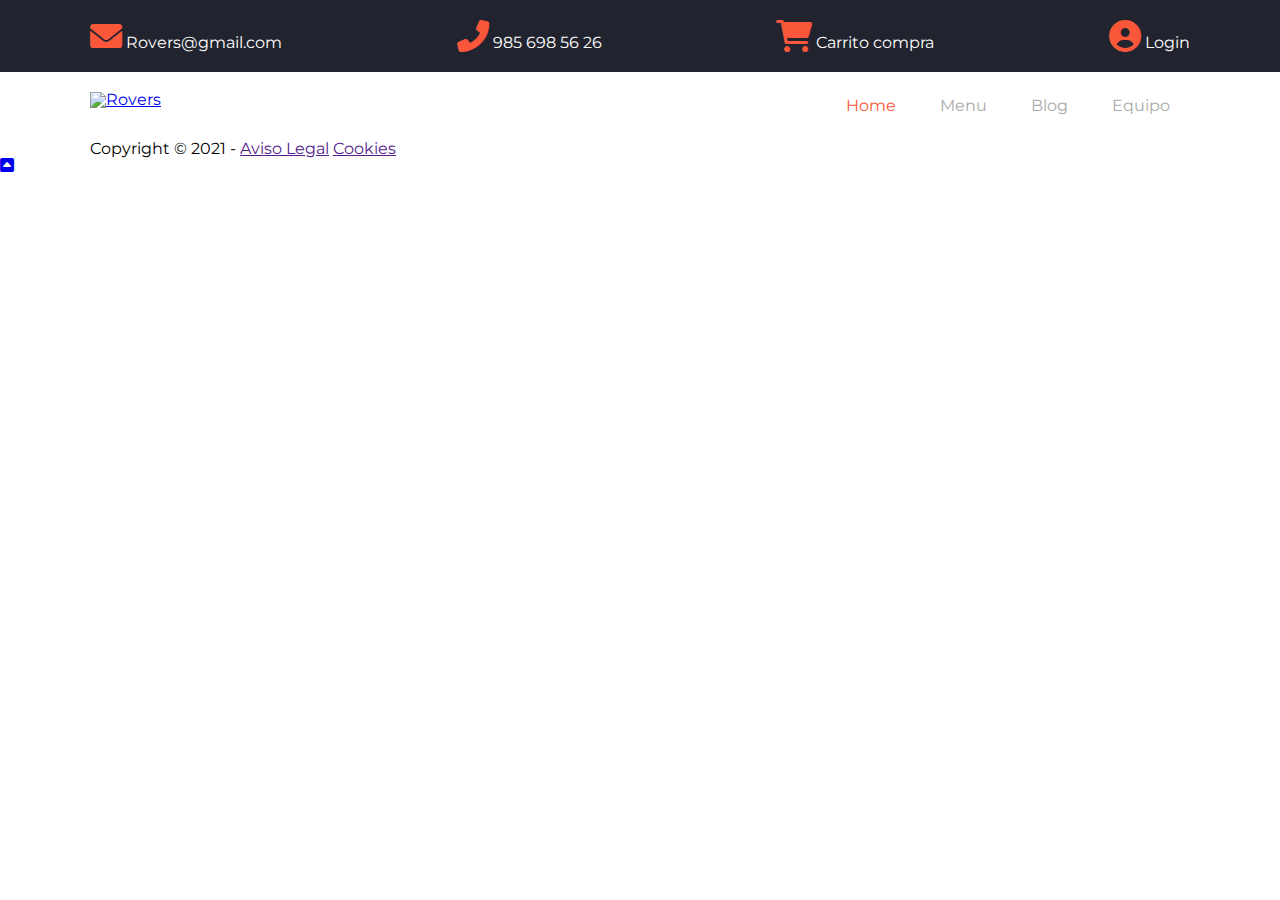
==== index.html @ 27a3b9f1 "Semantica footer inicializada" ====
<!DOCTYPE html>
<html lang="es">

<head>
    <meta charset="UTF-8">
    <meta http-equiv="X-UA-Compatible" content="IE=edge">
    <meta name="viewport" content="width=device-width, initial-scale=1.0">
    <title>Rovers</title>
    <link rel="stylesheet" href="css/style.css">
</head>

<body id="top">
    <div class="wrapper">
        <header>
            <div class="nav-top">
                <div class="container">
                    <div>
                        <a href="mailto:rovers@gmail.com">
                            <i class="fas fa-envelope"></i>
                            <span>Rovers@gmail.com</span>
                        </a>
                    </div>
                    <div>
                        <a href="tel:911555666">
                            <i class="fas fa-phone"></i>
                            <span>985 698 56 26</span>
                        </a>
                    </div>
                    <div>
                        <a href="#">
                            <i class="fas fa-shopping-cart"></i>
                            <span>Carrito compra</span>
                        </a>
                    </div>
                    <div>
                        <a href="#">
                            <i class="fas fa-user-circle"></i>
                            <span>Login</span>
                        </a>
                    </div>
                </div>
            </div>

            <nav>
                <div class="container">
                    <div class="logo">
                        <a href="index.html">
                            <img src="images/logo.jpg" alt="Rovers">
                        </a>
                    </div>

                    <div class="hamburguesa">
                        <div></div>
                        <div></div>
                        <div></div>
                    </div>

                    <ul class="menu">
                        <li><a class="activo" href="index.html">Home</a></li>
                        <li><a href="menu.html">Menu</a></li>
                        <li><a href="blog.html">Blog</a></li>
                        <li><a href="team.html">Equipo</a></li>
                    </ul>
                </div>
            </nav>
        </header>

        <main></main>

        <footer>
            <div class="container">
                <p>Copyright &copy 2021 -
                    <a href="">Aviso Legal</a>
                    <a href="">Cookies</a>
                </p>
            </div>
        </footer>

        <div class="arriba">
            <a href="#top">
                <i class="fas fa-caret-square-up"></i>
            </a>
        </div>

    </div>

</body>

</html>
---- css/style.css ----
@import url(reset.css);
@import url('https://fonts.googleapis.com/css2?family=Handlee&family=Montserrat:wght@400;700&display=swap');
@import url(https://cdnjs.cloudflare.com/ajax/libs/font-awesome/6.0.0-beta2/css/all.min.css);

/* font-family: 'Handlee', cursive;
font-family: 'Montserrat', sans-serif; */

html{
    /*Genera animaciones de punto de ancla*/
    scroll-behavior: smooth;
}

img{
    display: block;
    width: 100%;
    height: auto;
}

*{
    box-sizing: border-box;
}

:root{
    --fuentePrincipal:'Montserrat', sans-serif;
    --fuenteSecundaria:'Handlee', cursive;
    --colorPrincipal: #fa573a;
    --colorSecundario: #21242e;
    --fontsize: 1em;
    --margingrid: 1em;
    --anchomaximo:1100px;
}


body{
    font-family: var(--fuentePrincipal);
    font-size: var(--fuenteSecundaria);
}

.container{
    max-width: var(--anchomaximo);
    margin:0 auto;

}

/*Inicio Header*/
header .nav-top{
    background-color: var(--colorSecundario);
    padding: 20px 0px;
}

header .nav-top .container{
    
    display: flex;
    justify-content: space-around;

}


header .nav-top a{
    color: var(--colorPrincipal);
    text-decoration: none;
}

header .nav-top a i{
    font-size: calc(var(--fontsize)*2);
}

header .nav-top a span{
    color: white;
    display: none;
}

header .nav-top .fa-phone{
    transform: rotate(270deg);
}




header nav  {
    padding: 20px 10px;
}

header nav .logo{
    float: left;
    max-width: 100px;
}

header nav .hamburguesa{
    float: right;
    width: 2em;
    cursor: pointer;
}



header nav .hamburguesa div{
    border-top: 2px solid #aaa;
    margin-bottom: 0.625em;
}

header nav .menu{
    clear: both;
    padding-top: 00.625em;
    text-align: center;

}

header nav .menu a{
    display: block;
    text-decoration: none;
    padding: 1.25em;
    color: #aaa;
    border-bottom: 1px solid #aaa;
}

header nav .menu a:hover{
    
    color: var(--colorPrincipal);
    
}
header nav .menu .activo{
    color: var(--colorPrincipal);
}

header nav li:last-child a{
    border-bottom: none;
}

header nav:after{
    clear: both;
    content:"";
    display: block;
    height: 0%;
}

/*Fin header*/
@media(min-width:48em){
    header .nav-top a span{        
        display: inline;
    }
    header .nav-top .container{
        justify-content: space-between;    
    }
}

@media(min-width:62.75em){

header nav .hamburguesa{
    display: none;
}


header nav .menu{
    float: right;
    padding-top:0px ;
    clear: none;
}

header nav .menu li{
    display: inline-block;
}

header nav .menu a{
    padding: 0em;  
    border-bottom: none;
    padding: 0.4em 1.25em;
}

header nav:after{
    clear: both;
    content:"";
    display: block;
    height: 0%;
}

}
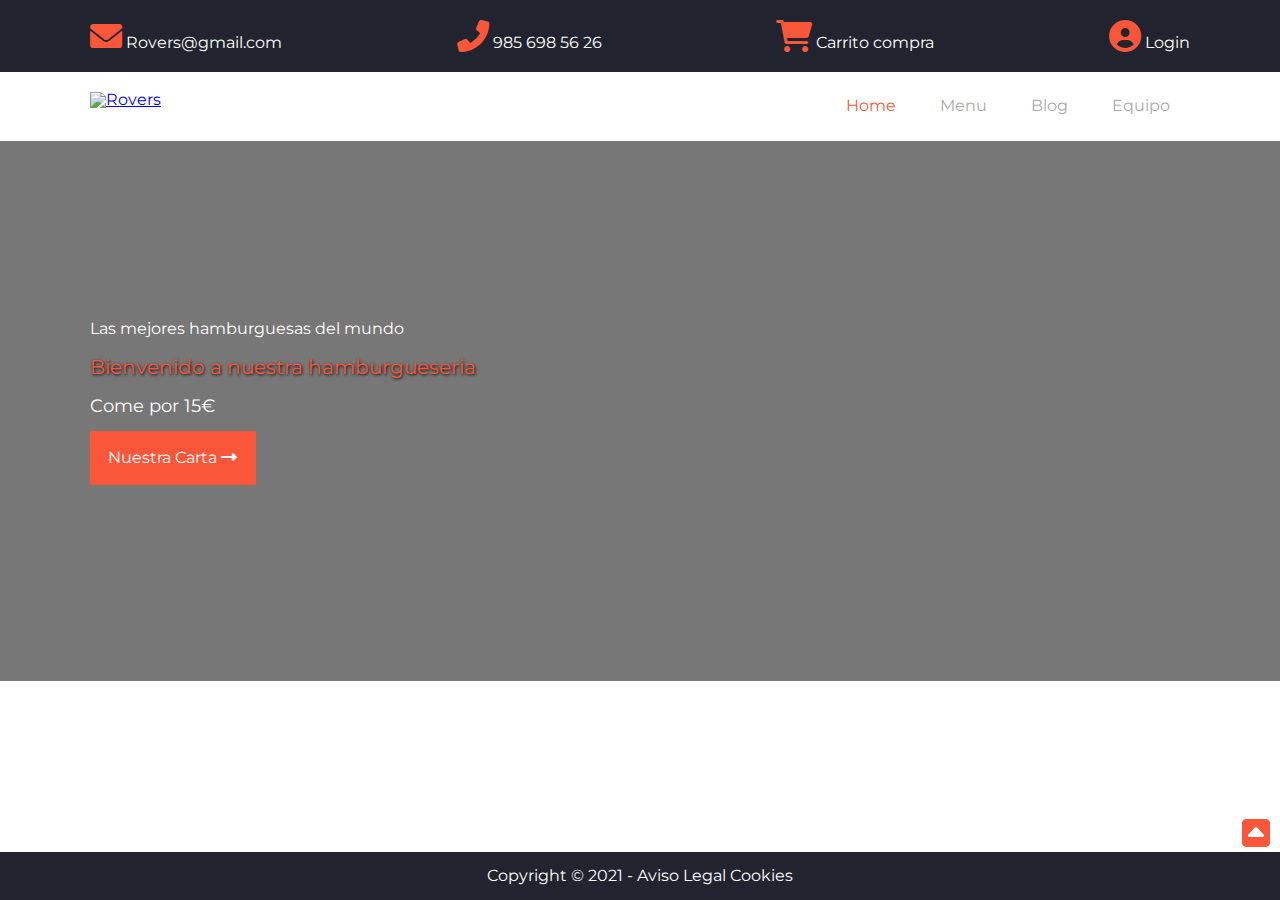
==== commit 05fb2c8e: "Hero in process" ====
--- a/index.html
+++ b/index.html
@@ -65,6 +65,16 @@
             </nav>
         </header>
 
+        <div class="hero">
+            <div class="container">
+                <h1>Las mejores hamburguesas del mundo</h1>
+                <h2>Bienvenido a nuestra hamburgueseria</h2>
+                <p>Come por 15€</p>
+                <div>
+                    <a href="" class="boton">Nuestra Carta <i class="fas fa-long-arrow-alt-right"></i></a>
+                </div>
+            </div>
+        </div>
         <main></main>
 
         <footer>
--- a/css/style.css
+++ b/css/style.css
@@ -135,6 +135,105 @@
 }
 
 /*Fin header*/
+
+/*Inicio HERO*/
+
+.hero{
+    background-image: url(../images/fondo.jpg);
+    background-color: #777;
+    background-blend-mode: multiply;
+    height: 60vh;
+    background-position: center center;
+    background-size: cover;
+    display: flex;
+    
+}
+
+.hero .container{
+    display: flex;
+    justify-content: center;
+    flex-direction: column;
+    width: 95%;
+}
+
+
+.hero h1 {
+    font-family: var(--colorSecundario);
+    font-size: calc(var(--fontsize * 2.3));
+    color: white;
+}
+
+.hero h2{
+    color: var(--colorPrincipal);
+    font-size: 1.25em;
+    margin: var(--margingrid) 0;
+    text-shadow: 1px 1px 3px black;
+}
+
+.hero p{
+    color: white;
+    font-size: 1.15em;
+}
+
+.boton{
+    display: inline-block;
+    background-color: var(--colorPrincipal);
+    color: white;
+    text-decoration: none;
+    padding: 1.15em;
+    margin: var(--margingrid) 0;
+}
+/*Final HERO*/
+
+
+
+/*Inicio Footer*/
+
+footer{
+    position: fixed;
+    bottom: 0;
+    width: 100%;
+    background-color: var(--colorSecundario);
+    color: white;
+    padding:  1em 0.625em;
+    text-align: center;
+}
+
+footer a {
+    color: white;
+    text-decoration: none;
+
+}
+
+footer a:hover{
+    color: var(--colorPrincipal);
+}
+
+
+.arriba{
+    position: fixed;
+    bottom: 50px;
+    right: 10px;
+    font-size: 2em;
+    
+}
+
+.arriba a{
+    color: var(--colorPrincipal);
+}
+
+/*Final Footer*/
+
+
+
+
+
+
+
+/*****************************************/
+/*********   MEDIAQUERIES        *********/
+
+
 @media(min-width:48em){
     header .nav-top a span{        
         display: inline;
@@ -144,6 +243,8 @@
     }
 }
 
+
+
 @media(min-width:62.75em){
 
 header nav .hamburguesa{
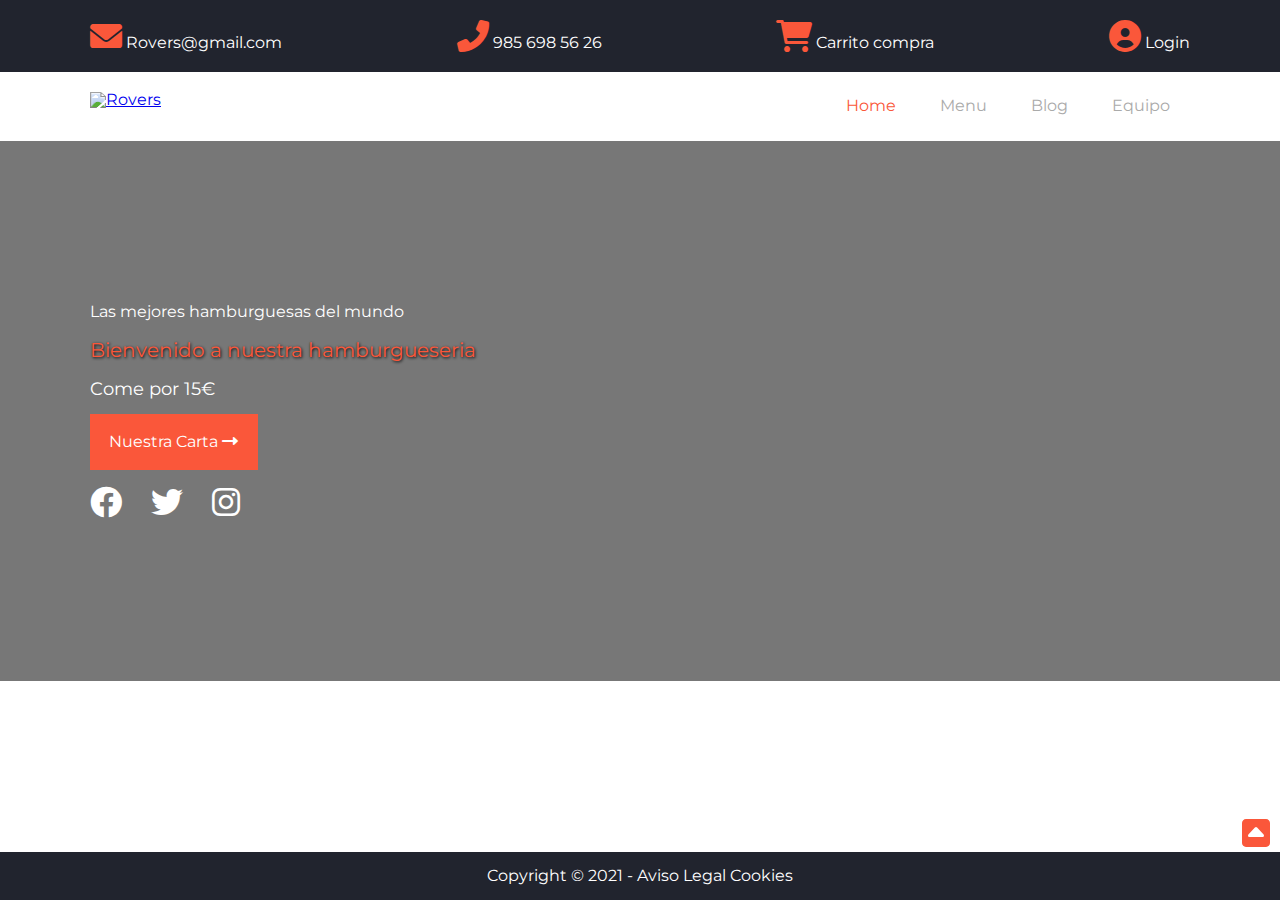
==== commit e7293bba: "Hero finished" ====
--- a/index.html
+++ b/index.html
@@ -73,6 +73,11 @@
                 <div>
                     <a href="" class="boton">Nuestra Carta <i class="fas fa-long-arrow-alt-right"></i></a>
                 </div>
+                <ul class="social">
+                    <li><a href="" class="fab fa-facebook"></a></li>
+                    <li><a href="" class="fab fa-twitter"></a></li>
+                    <li><a href="" class="fab fa-instagram"></a></li>
+                </ul>
             </div>
         </div>
         <main></main>
--- a/css/style.css
+++ b/css/style.css
@@ -182,6 +182,33 @@
     text-decoration: none;
     padding: 1.15em;
     margin: var(--margingrid) 0;
+    border: 1px solid var(--colorPrincipal);
+}
+
+.boton:hover{
+    color: var(--colorPrincipal);
+    background-color: transparent;
+    border: 1px solid var(--colorPrincipal);
+}
+
+.boton:hover i{
+    transition: 0.5s;
+    transform: translateX(5px);
+}
+
+
+.hero .social{
+    display: flex;
+    width: 150px;
+    justify-content: space-between;
+}
+
+.hero .social a{
+    
+    color: white;
+    text-decoration: none;
+    font-size: 2em;
+    
 }
 /*Final HERO*/
 
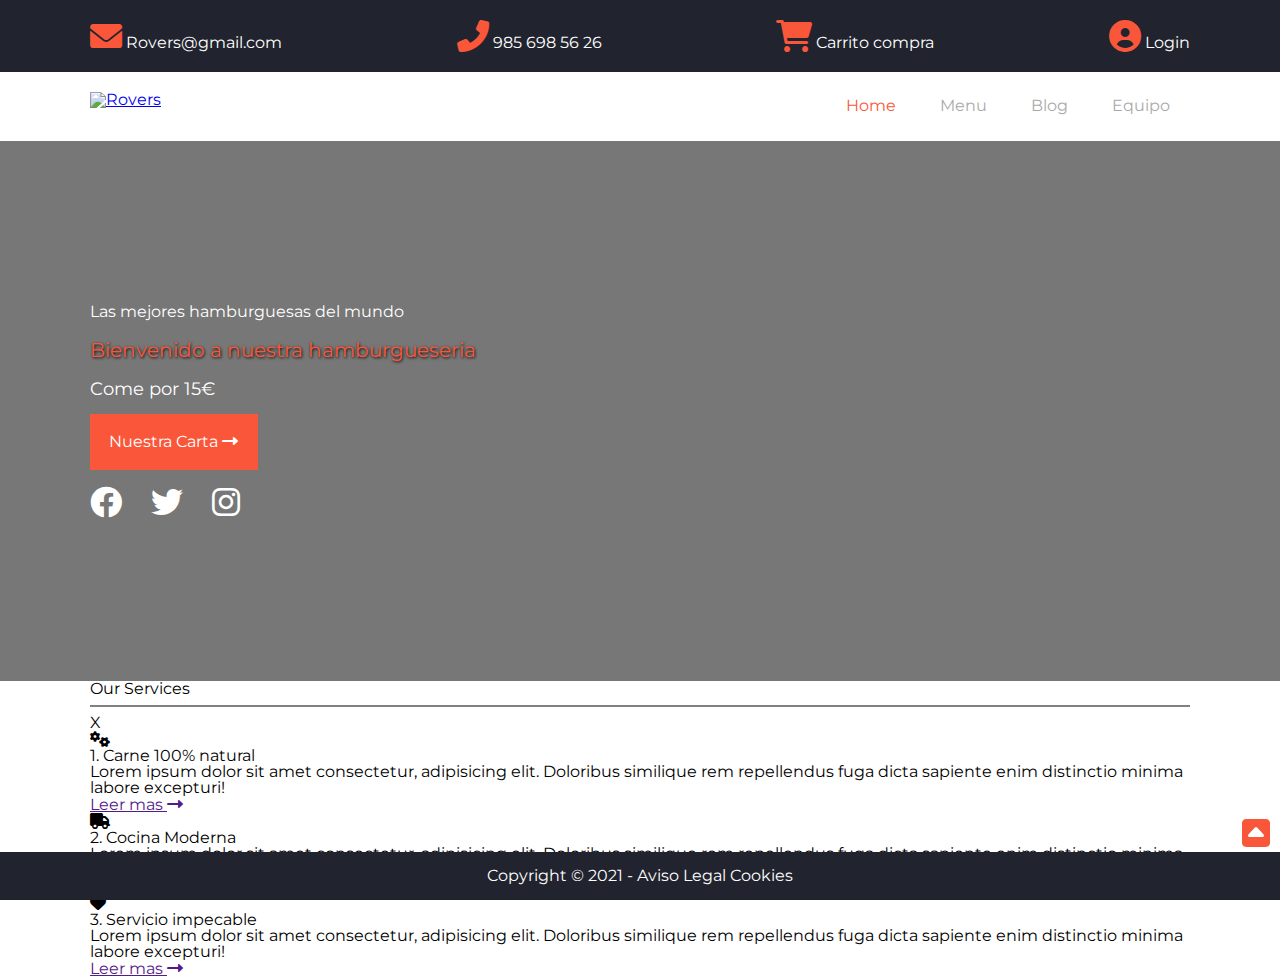
==== commit 89f6fd1f: "Servicies started" ====
--- a/index.html
+++ b/index.html
@@ -80,7 +80,47 @@
                 </ul>
             </div>
         </div>
-        <main></main>
+
+        <main>
+            <section id="ourservices">
+                <div class="container">
+                    <h2>Our <span>Services</span> </h2>
+                    <div class="underline">
+                        <hr noshade="noshade">
+                        <span>X</span>
+                    </div>
+                    <div class="flex">
+                        <article>
+                            <div>
+                                <i class="fas fa-cogs"></i>
+                            </div>
+                            <h3>1. Carne 100% natural</h3>
+                            <p>Lorem ipsum dolor sit amet consectetur, adipisicing elit. Doloribus similique rem
+                                repellendus fuga dicta sapiente enim distinctio minima labore excepturi!</p>
+                            <a href="" class="enlace">Leer mas <i class="fas fa-long-arrow-alt-right"></i></a>
+                        </article>
+                        <article>
+                            <div>
+                                <i class="fas fa-truck"></i>
+                            </div>
+                            <h3>2. Cocina Moderna</h3>
+                            <p>Lorem ipsum dolor sit amet consectetur, adipisicing elit. Doloribus similique rem
+                                repellendus fuga dicta sapiente enim distinctio minima labore excepturi!</p>
+                            <a href="" class="enlace">Leer mas <i class="fas fa-long-arrow-alt-right"></i></a>
+                        </article>
+                        <article>
+                            <div>
+                                <i class="fas fa-heart"></i>
+                            </div>
+                            <h3>3. Servicio impecable</h3>
+                            <p>Lorem ipsum dolor sit amet consectetur, adipisicing elit. Doloribus similique rem
+                                repellendus fuga dicta sapiente enim distinctio minima labore excepturi!</p>
+                            <a href="" class="enlace">Leer mas <i class="fas fa-long-arrow-alt-right"></i></a>
+                        </article>
+                    </div>
+                </div>
+            </section>
+        </main>
 
         <footer>
             <div class="container">
--- a/css/style.css
+++ b/css/style.css
@@ -147,6 +147,7 @@
     background-size: cover;
     display: flex;
     
+    
 }
 
 .hero .container{
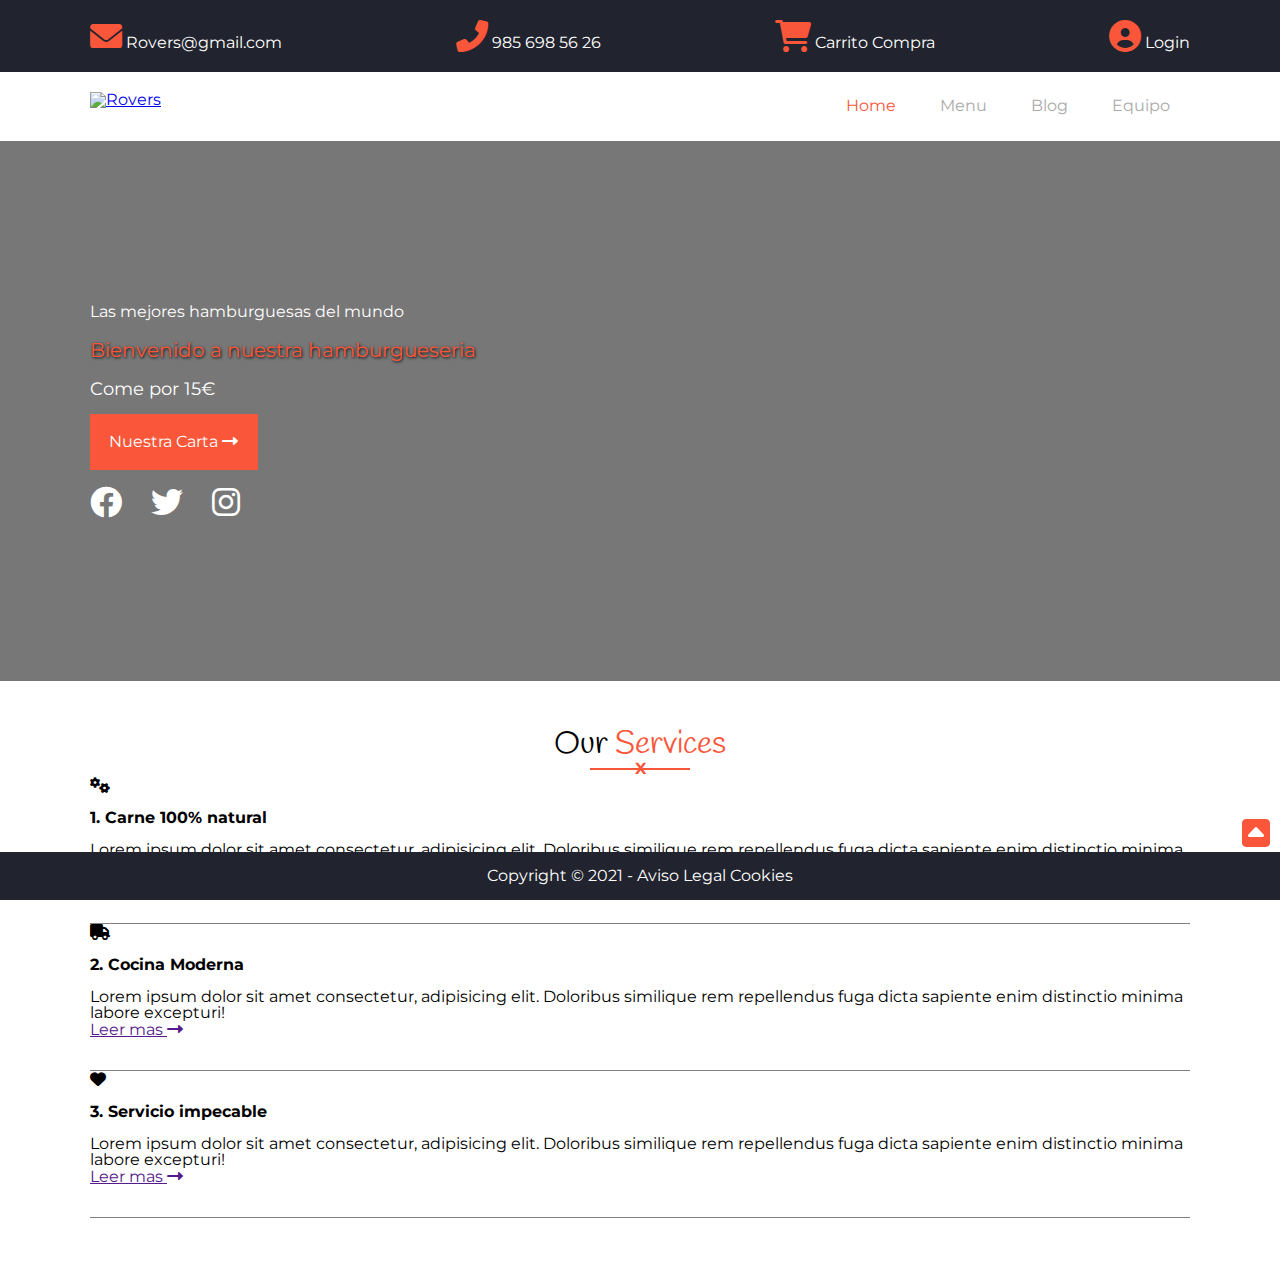
==== commit e56b95df: "Blog finalizado" ====
--- a/index.html
+++ b/index.html
@@ -29,7 +29,7 @@
                     <div>
                         <a href="#">
                             <i class="fas fa-shopping-cart"></i>
-                            <span>Carrito compra</span>
+                            <span>Carrito Compra</span>
                         </a>
                     </div>
                     <div>
--- a/css/style.css
+++ b/css/style.css
@@ -25,6 +25,7 @@
     --fuenteSecundaria:'Handlee', cursive;
     --colorPrincipal: #fa573a;
     --colorSecundario: #21242e;
+    --colorPrincipalTransparente:#fa573aef;
     --fontsize: 1em;
     --margingrid: 1em;
     --anchomaximo:1100px;
@@ -214,6 +215,60 @@
 /*Final HERO*/
 
 
+/*Inicio Services*/
+
+main section{
+    padding: 3em 1em ;
+}
+
+main section h2{
+    color: black;
+    font-family: var(--fuenteSecundaria);
+    font-size: 2em;
+    text-align: center;
+}
+main section h2 span{
+    color: var(--colorPrincipal);
+}
+
+main section .underline{
+    position: relative;
+    width: 100px;
+    margin: 0 auto;
+    font-weight: bold;
+    color: var(--colorPrincipal);
+    text-align: center;
+}
+
+main section .underline hr{
+    position: absolute;
+    width: 100%;
+    border-color: var(--colorPrincipal);
+    top: -1px;
+    
+}
+
+main section .flex{
+    display: flex;
+    flex-wrap: wrap;
+
+}
+
+main section .flex article{
+    width: 100%;
+    padding-bottom: 2em;
+    border-bottom: 1px solid grey;
+}
+
+main section .flex article h3{
+    font-weight: 700;
+    margin: 1em 0em;
+
+}
+
+/*Final Services*/
+
+
 
 /*Inicio Footer*/
 
@@ -253,7 +308,88 @@
 /*Final Footer*/
 
 
-
+/*Inicio Blog*/
+
+main section .flexblog{
+    display: flex;
+    flex-wrap: wrap;
+    width: 100%;
+    margin: 15px 0px;
+    
+}
+
+main section .flexblog article{
+    width: calc(50% - 10px);
+    margin: 0 5px;
+    
+}
+
+main section .flexblog div.watermark{
+    width: 70px;
+    height: 70px;
+    background-color: var(--colorPrincipalTransparente);
+    opacity: 0.9;
+    text-align: center;    
+    padding: 10px 0px;
+}
+
+main section .flexblog div.watermark p{
+    color: white;
+    font-size: 1.3em;
+    font-weight: bold;
+    line-height: 1.35;
+    
+}
+
+main section .flexblog figure{
+    position: relative;
+}
+
+main section .flexblog figure .watermark{
+    position: absolute;
+    top:0;
+    left:0;
+}
+
+
+main section .flexblog article h3{
+    font-weight: 700;
+    margin: 1em 0em;
+    font-size: 1.1em;
+    text-transform: capitalize ;
+
+}
+
+main section .flexblog article h4{
+    font-weight: 700;
+    color: var(--colorPrincipal);
+    margin: 1em 0em;
+    font-size: 1em;
+}
+
+
+main section .flexblog article .articlebody p{
+    font-weight: 700;    
+    margin: 1em 0em;
+    font-size: 1em;
+}
+
+
+main section .flexblog article p a{
+    font-weight: 700;    
+    color: var(--colorPrincipal);
+    margin: 1em 0em;
+    font-size: 1em;
+    text-decoration: none;
+}
+
+main section .flexblog article .articlebody{
+    padding: 0px 10px;
+}
+
+
+
+/*Final Blog*/
 
 
 
@@ -303,4 +439,10 @@
     height: 0%;
 }
 
+
+main section .flexblog article{
+    width: calc(33.333% - 10px);
+    margin: 0 5px;
+    
+}
 }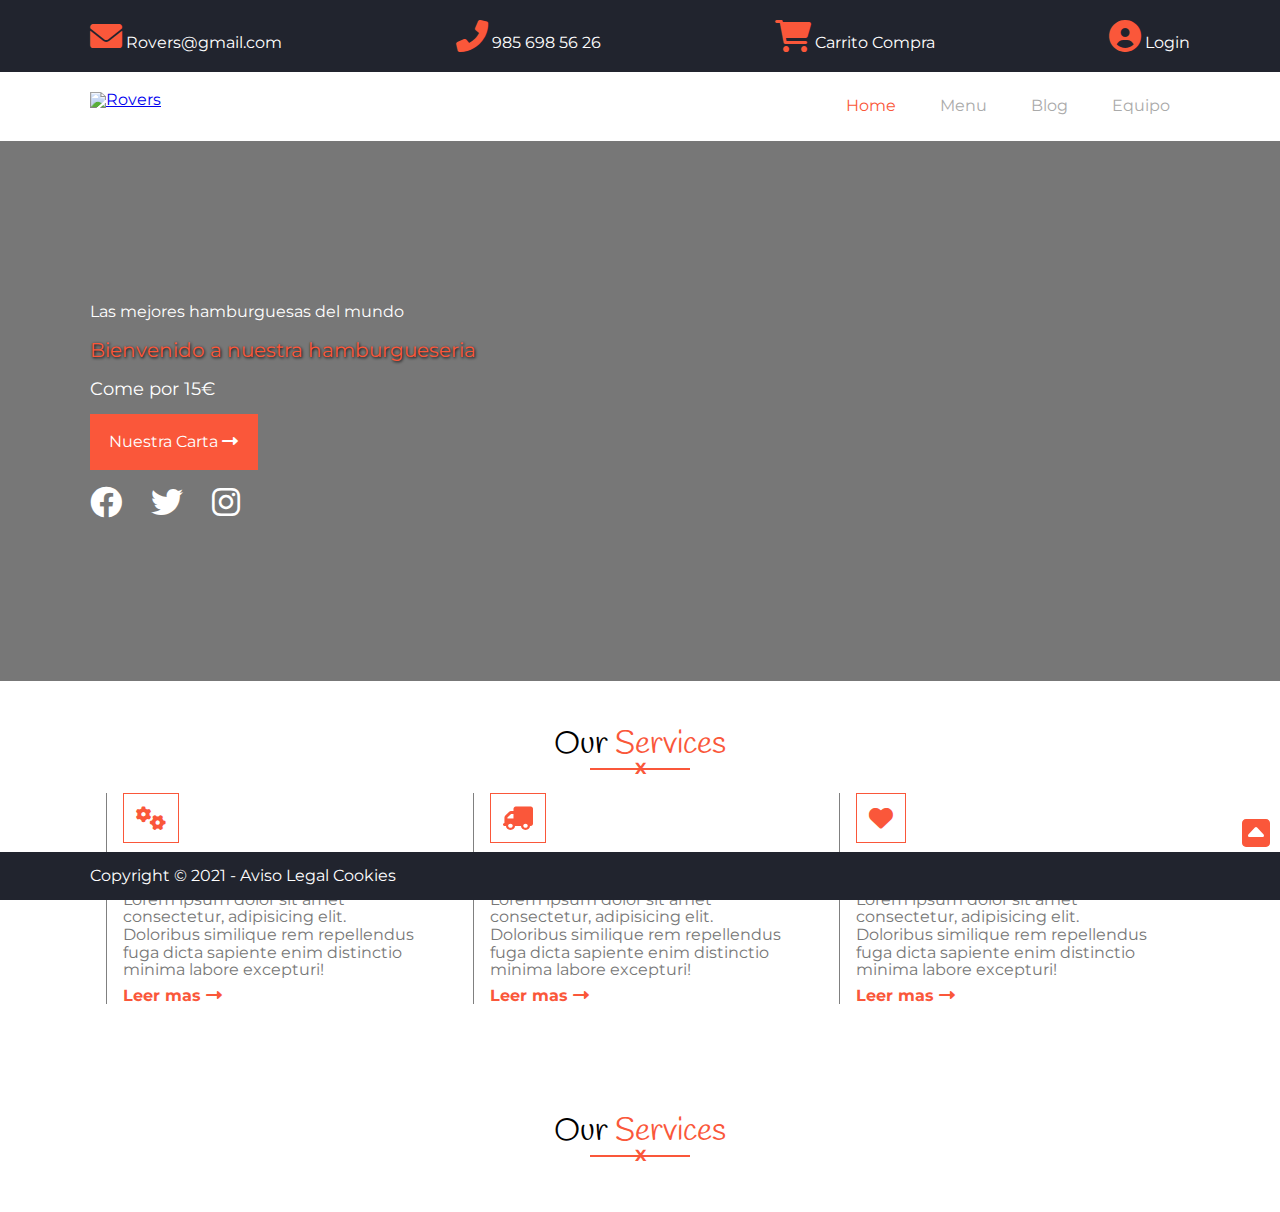
==== commit 6b43adc4: "Inicio del about Us" ====
--- a/index.html
+++ b/index.html
@@ -120,6 +120,17 @@
                     </div>
                 </div>
             </section>
+
+            <section class="aboutus">
+                <div class="container">
+                    <h2>Our <span>Services</span> </h2>
+                    <div class="underline">
+                        <hr noshade="noshade">
+                        <span>X</span>
+                    </div>
+                </div>
+            </section>
+
         </main>
 
         <footer>
--- a/css/style.css
+++ b/css/style.css
@@ -6,7 +6,7 @@
 font-family: 'Montserrat', sans-serif; */
 
 html{
-    /*Genera animaciones de punto de ancla*/
+    /*Genera animaciones de punto de ancla(La renderización hace un traveling desde donde clickamos hasta el punto de destino*/
     scroll-behavior: smooth;
 }
 
@@ -256,7 +256,7 @@
 
 main section .flex article{
     width: 100%;
-    padding-bottom: 2em;
+    padding: 2em 0em;
     border-bottom: 1px solid grey;
 }
 
@@ -266,6 +266,32 @@
 
 }
 
+
+main section .flex article p{
+    color:#777;
+    line-height: 1.10em;
+    margin-bottom: 0.5em;
+
+}
+
+.enlace{
+    text-decoration: none;
+    color: var(--colorPrincipal);
+    font-weight: 700;
+
+}
+
+main section .flex article div i{
+    border: 1px solid var(--colorPrincipal);
+    color: var(--colorPrincipal);
+    font-size: 150%;
+    padding: 0.5em;
+}
+
+.fa-truck{
+
+    transform: rotateY(180deg);
+}
 /*Final Services*/
 
 
@@ -397,7 +423,29 @@
 /*****************************************/
 /*********   MEDIAQUERIES        *********/
 
-
+@media(min-width:37.500em)
+{
+    main section .flex article{
+        width: calc(50% - (2*var(--margingrid)));
+        padding: 0em var(--margingrid);
+        border-left: 1px solid grey;
+        border-bottom: 0;
+        margin: var(--margingrid);
+    }
+
+    main section .flex article:last-child{
+        width: 100%;
+    }
+   
+
+}
+
+
+
+
+
+
+/*Media de 768px */
 @media(min-width:48em){
     header .nav-top a span{        
         display: inline;
@@ -405,10 +453,19 @@
     header .nav-top .container{
         justify-content: space-between;    
     }
-}
-
-
-
+
+    main section .flex article, main section .flex article:last-child{
+        width: calc(33.333% - (2*var(--margingrid)));
+    }
+
+    footer{
+        text-align: left;
+    }
+
+}
+
+
+/*media de 1004px*/
 @media(min-width:62.75em){
 
 header nav .hamburguesa{
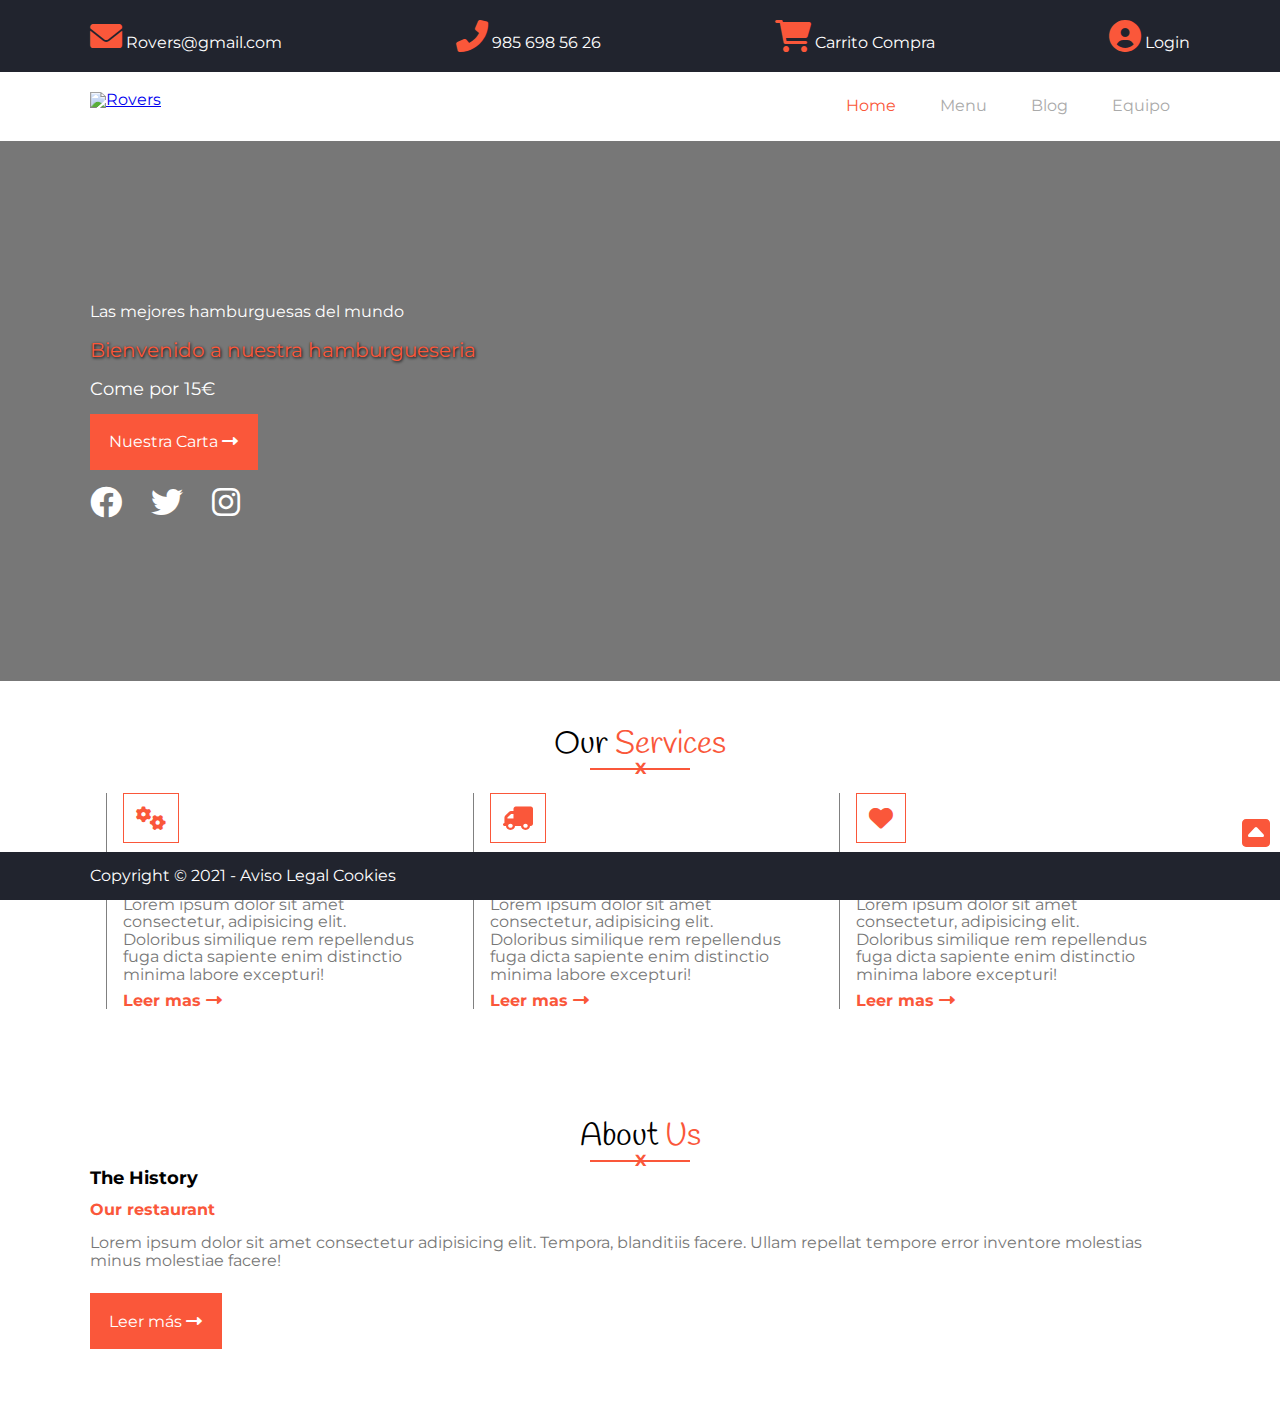
==== commit 8b88f62f: "Imagen y columna de info" ====
--- a/index.html
+++ b/index.html
@@ -123,10 +123,30 @@
 
             <section class="aboutus">
                 <div class="container">
-                    <h2>Our <span>Services</span> </h2>
+                    <h2>About <span>Us</span> </h2>
                     <div class="underline">
                         <hr noshade="noshade">
                         <span>X</span>
+                    </div>
+
+                    <div class="flex">
+                        <div class="columna">
+
+                            <figure>
+                                <div class="marco">
+                                    <img src="images/about-main.jpg" alt="">
+                                </div>
+                            </figure>
+                        </div>
+                        <div class="columna">
+                            <h3>The History</h3>
+                            <h4>Our restaurant</h4>
+                            <p>Lorem ipsum dolor sit amet consectetur adipisicing elit. Tempora, blanditiis facere.
+                                Ullam repellat tempore error inventore molestias minus molestiae facere!</p>
+                            <div>
+                                <a href="" class="boton">Leer más <i class="fas fa-long-arrow-alt-right"></i></a>
+                            </div>
+                        </div>
                     </div>
                 </div>
             </section>
--- a/css/style.css
+++ b/css/style.css
@@ -267,7 +267,7 @@
 }
 
 
-main section .flex article p{
+main section p{
     color:#777;
     line-height: 1.10em;
     margin-bottom: 0.5em;
@@ -294,7 +294,23 @@
 }
 /*Final Services*/
 
-
+/*Inicio del About Us*/
+
+main section h3{    
+    font-weight: 700;
+    font-size: 110%;
+}
+
+main section h4{
+    color: var(--colorPrincipal);
+    font-weight: 700;
+    margin: var(--margingrid) 0;
+    
+}
+
+
+
+/*Fin del About Us*/
 
 /*Inicio Footer*/
 
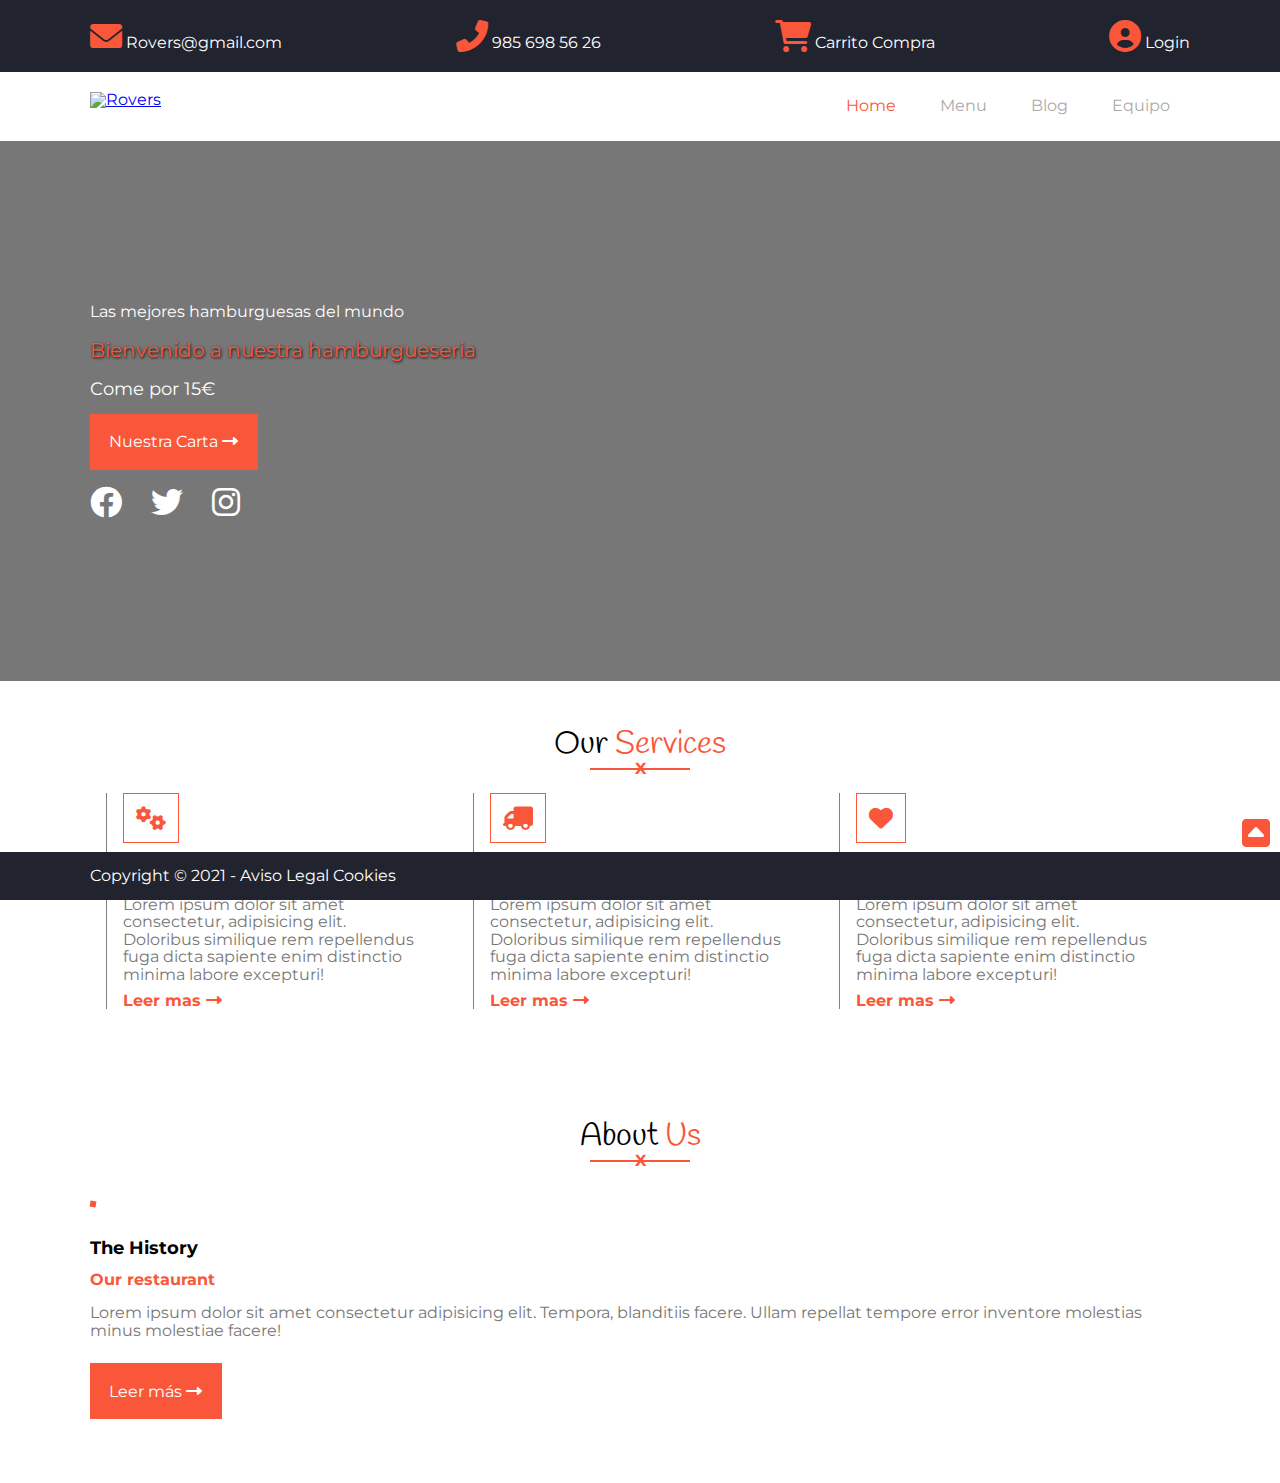
==== commit 374f933a: "Efecto rotacion de imagen conseguido" ====
--- a/index.html
+++ b/index.html
@@ -121,7 +121,7 @@
                 </div>
             </section>
 
-            <section class="aboutus">
+            <section id="aboutus">
                 <div class="container">
                     <h2>About <span>Us</span> </h2>
                     <div class="underline">
@@ -131,7 +131,6 @@
 
                     <div class="flex">
                         <div class="columna">
-
                             <figure>
                                 <div class="marco">
                                     <img src="images/about-main.jpg" alt="">
--- a/css/style.css
+++ b/css/style.css
@@ -308,6 +308,26 @@
     
 }
 
+main #aboutus figure{
+    width: 90%;
+    margin: 2em auto;
+
+}
+  
+
+main #aboutus figure .marco{
+    border: 3px solid var(--colorPrincipal);
+    transform: rotateZ(10deg);
+    transition: 1s;
+
+}
+
+main #aboutus figure .marco img{
+    transform: rotateZ(-10deg);
+
+}
+
+
 
 
 /*Fin del About Us*/
